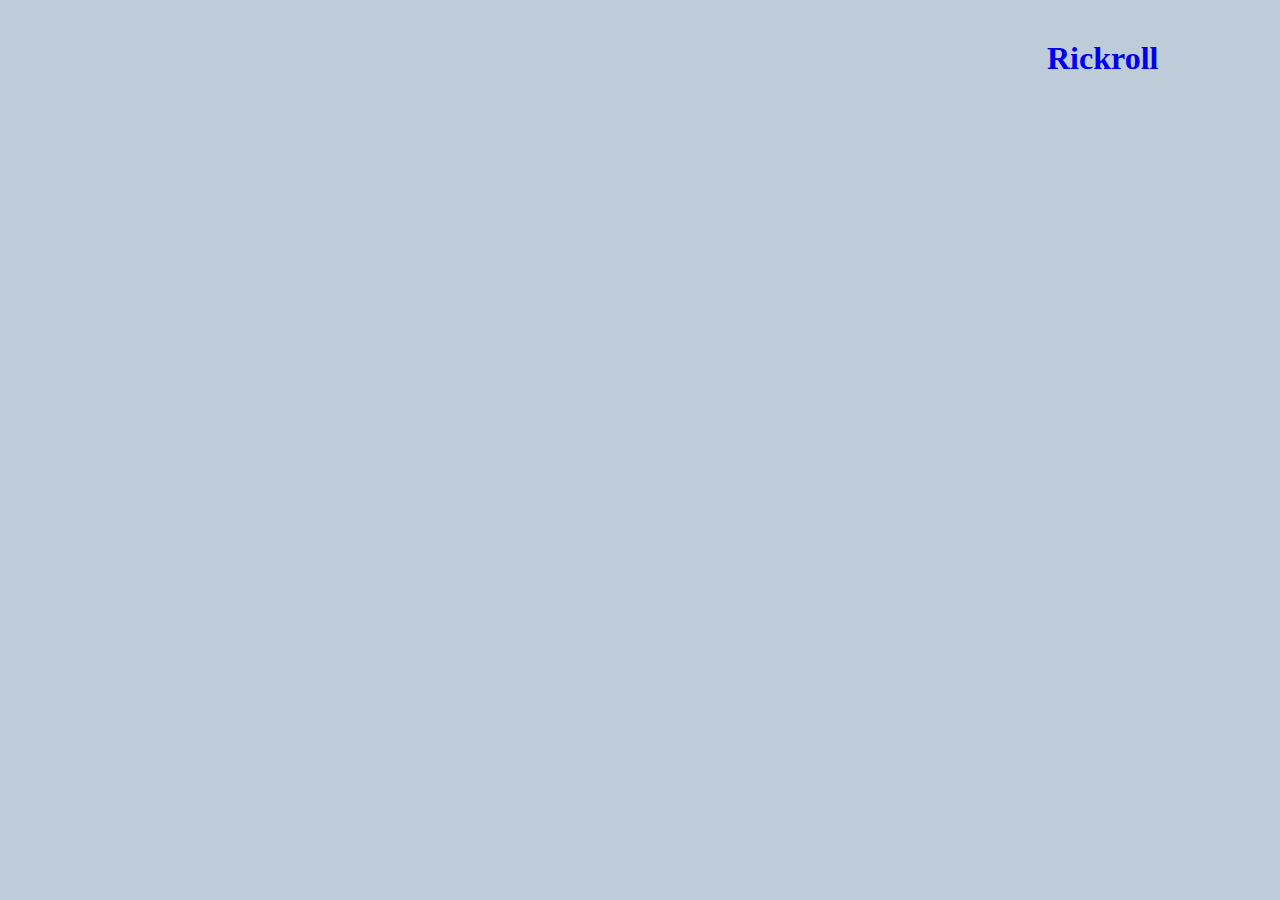
==== index.html @ 747186a8 "🏓😀 Checkpoint ./site3/index.html:2100584/2617 ./script.js:2100584/2336 ./index.html:2100584/5198 ./s" ====
<!DOCTYPE html>
<html lang="en">
  <head>
    <title>Hello!</title>
    <meta charset="utf-8">
    <meta http-equiv="X-UA-Compatible" content="IE=edge">
    <meta name="viewport" content="width=device-width, initial-scale=1">
    <link rel="stylesheet" href="style.css">
    <script src="script.js" defer></script>
    <script language="JavaScript">
<!--
//you can assign the initial color of the background here
r=255;
g=255;
b=255;
flag=0;
t=new Array;
o=new Array;
d=new Array;

function hex(a,c)
{
t[a]=Math.floor(c/16)
o[a]=c%16
switch (t[a])
{
case 10:
t[a]='A';
break;
case 11:
t[a]='B';
break;
case 12:
t[a]='C';
break;
case 13:
t[a]='D';
break;
case 14:
t[a]='E';
break;
case 15:
t[a]='F';
break;
default:
break;
}
switch (o[a])
{
case 10:
o[a]='A';
break;
case 11:
o[a]='B';
break;
case 12:
o[a]='C';
break;
case 13:
o[a]='D';
break;
case 14:
o[a]='E';
break;
case 15:
o[a]='F';
break;
default:
break;
}
}

function ran(a,c)
{
if ((Math.random()>2/3||c==0)&&c<255)
{
c++
d[a]=2;
}
else
{
if ((Math.random()<=1/2||c==255)&&c>0)
{
c--
d[a]=1;
}
else d[a]=0;
}
return c
}
function do_it(a,c)
{
if ((d[a]==2&&c<255)||c==0)
{
c++
d[a]=2
}
else
if ((d[a]==1&&c>0)||c==255)
{
c--;
d[a]=1;
}
if (a==3)
{
if (d[1]==0&&d[2]==0&&d[3]==0)
flag=1
}
return c
}
function disco()
{
if (flag==0)
{
r=ran(1, r);
g=ran(2, g);
b=ran(3, b);
hex(1,r)
hex(2,g)
hex(3,b)
document.body.style.background="#"+t[1]+o[1]+t[2]+o[2]+t[3]+o[3]
flag=50
}
else
{
r=do_it(1, r)
g=do_it(2,g)
b=do_it(3,b)
hex(1,r)
hex(2,g)
hex(3,b)
document.body.style.background="#"+t[1]+o[1]+t[2]+o[2]+t[3]+o[3]
flag--
}

setTimeout('disco()',1)
}
//-->
</script>
  </head>
  <body onload="disco()">
    <header id="site-header">
      <h1><a href="site2/"><p>Rickroll</p></a></h1>
    </header>
    <content id="site-content">
      <div class="mainArea" style="display: none;">
        <h3>
          Welcome to the internet
        </h3>
        <p>
          The internet is a beautiful place. We have frogs and other nice things such as toxicity and popupads
        </p>
        <ul>Beautiful things
          <li>Frogs</li>
          <li>Mems</li>
          <li>Wednesdays</li>
          <li>Reddit</li>
          <li>Knugen</li>
          <li>Rickrolls</li>
        </ul>
        <div style="text-align: center; width: 100%">
          <iframe src="https://giphy.com/embed/Vuw9m5wXviFIQ" width="640" height="530" frameborder="0" style="pointer-events: none;" class="rick"></iframe>
          <embed src="https://cdn.glitch.com/35c9e1e6-5a4a-463d-983d-280a07d767c3%2FRick%20Astley%20-%20Never%20Gonna%20Give%20You%20Up%20(Video).mp3?1541792810841" width="0" height="0" loop="true" autostart="true" hidden="true" />
        </div>
      </div>
    </content>
    <footer id="site-footer"></footer>
  </body>
</html>
---- style.css ----
/* CSS files add styling rules to your content */

header#site-header {
	height: 225px;
	width: 225px;
	background-repeat: no-repeat;
	float:right;
}

#text {
	padding: 1%;
	color: white;
	font-family: Monospace;
}

.list {
	float: left;
	font-family: Monospace;
	padding: 1px;
}

.list p:hover {
	background-color: black;
	display: block;
	width: 50px;
  float: right;
}

body {
	background-color: #FFF;
}

a {
  text-decoration: none;
}

.rick {
  transform: translate(0px,0px);
  animation: move 5s linear 3s infinite alternate;
}

/*animations*/
@keyframes move {
  from {transform: translate(0px,0px)}
  to {transform: translate(200px,0px)}
}
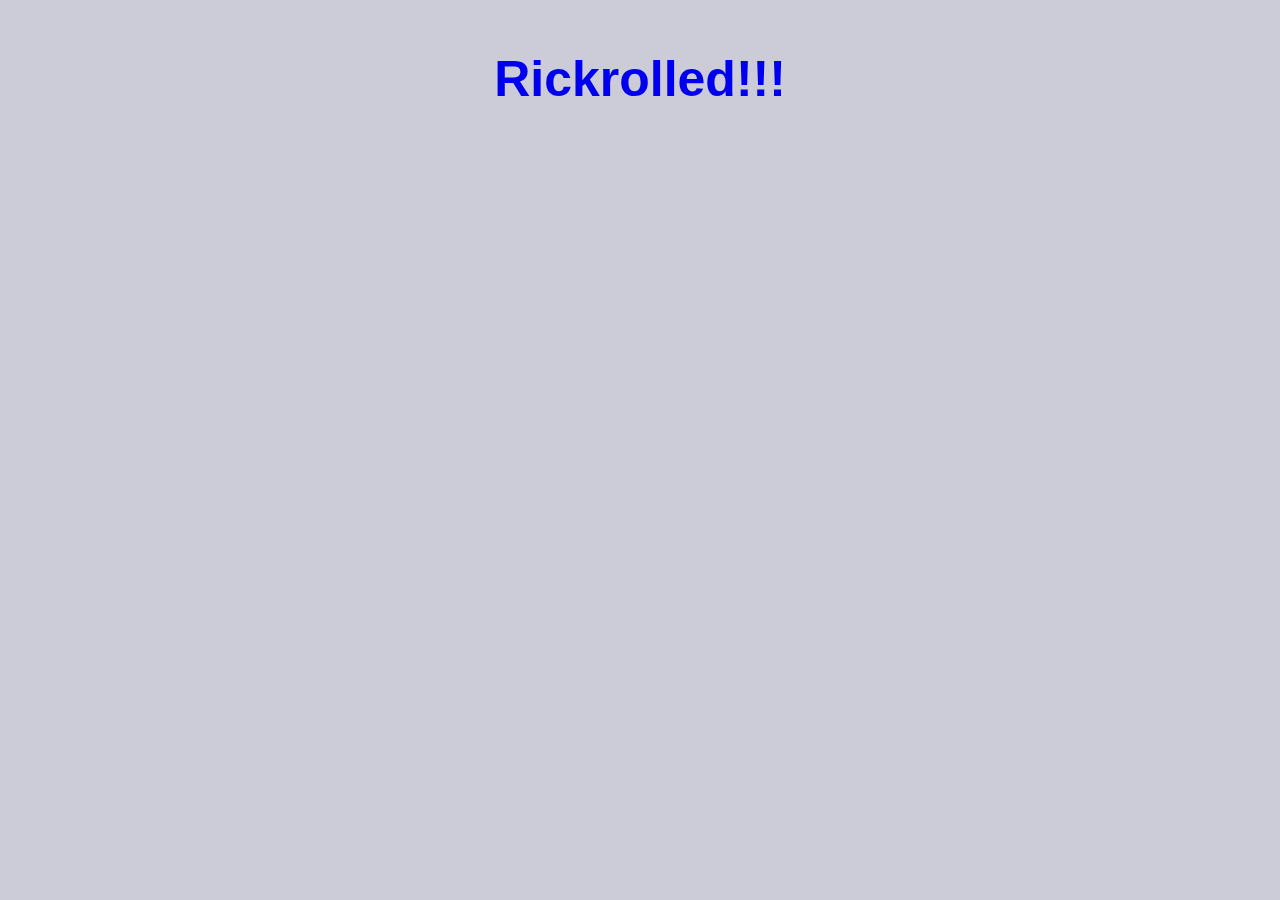
==== commit 3232d61e: "🐂🦀 Checkpoint ./style.css:2100584/484 ./index.html:2100584/99" ====
--- a/index.html
+++ b/index.html
@@ -140,7 +140,7 @@
   </head>
   <body onload="disco()">
     <header id="site-header">
-      <h1><a href="site2/"><p>Rickroll</p></a></h1>
+      <h1><a href="site2/"><p>Rickrolled!!!</p></a></h1>
     </header>
     <content id="site-content">
       <div class="mainArea" style="display: none;">
@@ -158,10 +158,10 @@
           <li>Knugen</li>
           <li>Rickrolls</li>
         </ul>
-        <div style="text-align: center; width: 100%">
-          <iframe src="https://giphy.com/embed/Vuw9m5wXviFIQ" width="640" height="530" frameborder="0" style="pointer-events: none;" class="rick"></iframe>
-          <embed src="https://cdn.glitch.com/35c9e1e6-5a4a-463d-983d-280a07d767c3%2FRick%20Astley%20-%20Never%20Gonna%20Give%20You%20Up%20(Video).mp3?1541792810841" width="0" height="0" loop="true" autostart="true" hidden="true" />
-        </div>
+      </div>
+      <div style="text-align: center; width: 100%">
+        <iframe src="https://giphy.com/embed/Vuw9m5wXviFIQ" width="640" height="530" frameborder="0" style="pointer-events: none;" class="rick"></iframe>
+        <embed src="https://cdn.glitch.com/35c9e1e6-5a4a-463d-983d-280a07d767c3%2FRick%20Astley%20-%20Never%20Gonna%20Give%20You%20Up%20(Video).mp3?1541792810841" width="0" height="0" loop="true" autostart="true" hidden="true" />
       </div>
     </content>
     <footer id="site-footer"></footer>
--- a/style.css
+++ b/style.css
@@ -1,10 +1,12 @@
 /* CSS files add styling rules to your content */
 
 header#site-header {
-	height: 225px;
-	width: 225px;
-	background-repeat: no-repeat;
-	float:right;
+	text-align: center;
+}
+
+header#site-header h1 {
+  font-size: 50px;
+  font-family: "Comic Sans MS", cursive, sans-serif;
 }
 
 #text {
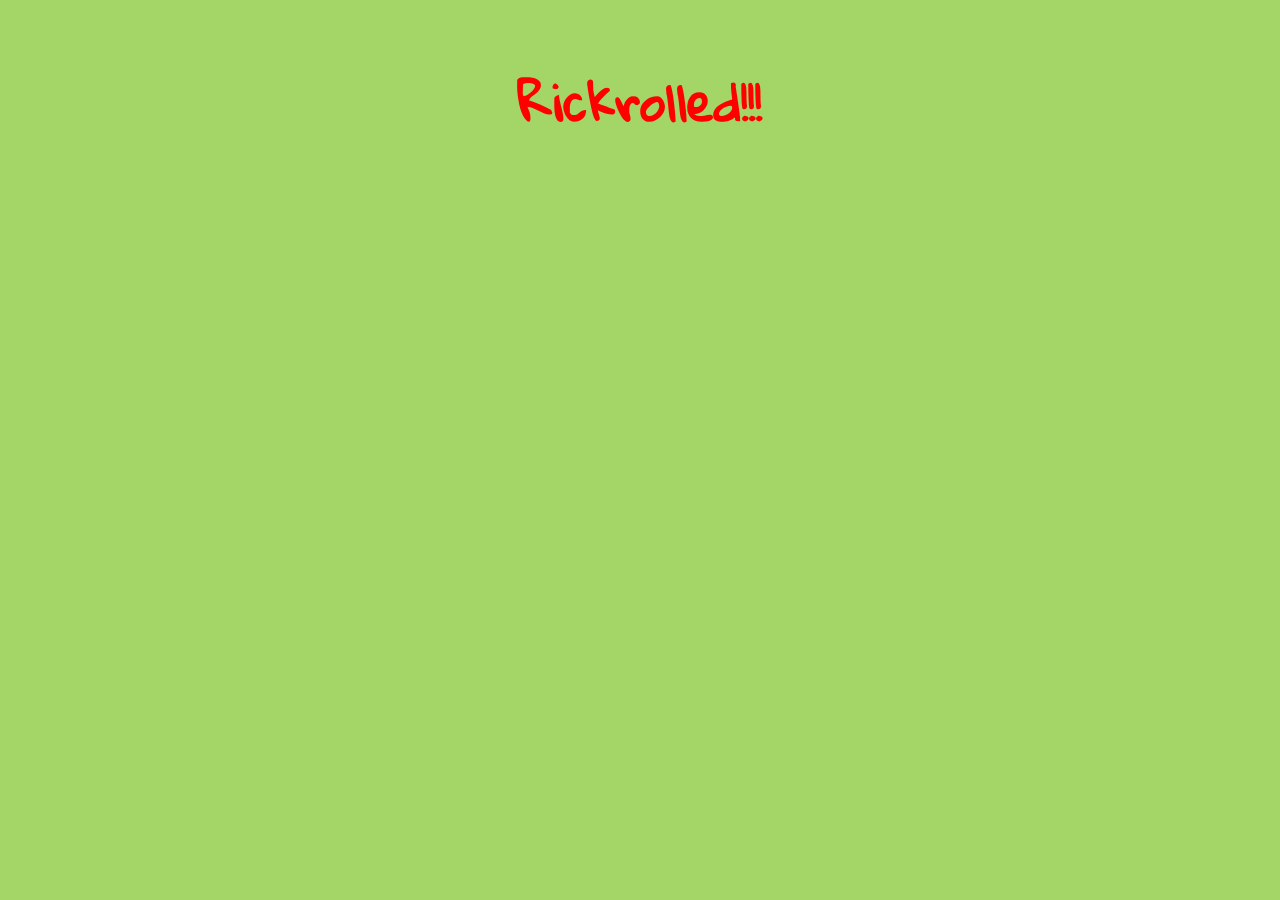
==== commit 4d3afa7a: "💼🐚 Checkpoint ./style.css:2100584/94:2203672/76 ./index.html:2100584/15:2203672/97 ./script.js:21005" ====
--- a/index.html
+++ b/index.html
@@ -1,7 +1,7 @@
 <!DOCTYPE html>
 <html lang="en">
   <head>
-    <title>Hello!</title>
+    <title>Rickrolled!</title>
     <meta charset="utf-8">
     <meta http-equiv="X-UA-Compatible" content="IE=edge">
     <meta name="viewport" content="width=device-width, initial-scale=1">
@@ -137,6 +137,7 @@
 }
 //-->
 </script>
+<link href="https://fonts.googleapis.com/css?family=Gloria+Hallelujah" rel="stylesheet">
   </head>
   <body onload="disco()">
     <header id="site-header">
--- a/style.css
+++ b/style.css
@@ -6,7 +6,7 @@
 
 header#site-header h1 {
   font-size: 50px;
-  font-family: "Comic Sans MS", cursive, sans-serif;
+  font-family: "Gloria Hallelujah", cursive;
 }
 
 #text {
@@ -34,6 +34,11 @@
 
 a {
   text-decoration: none;
+  color: RED;
+}
+
+a:hover {
+ color: YELLOW; 
 }
 
 .rick {
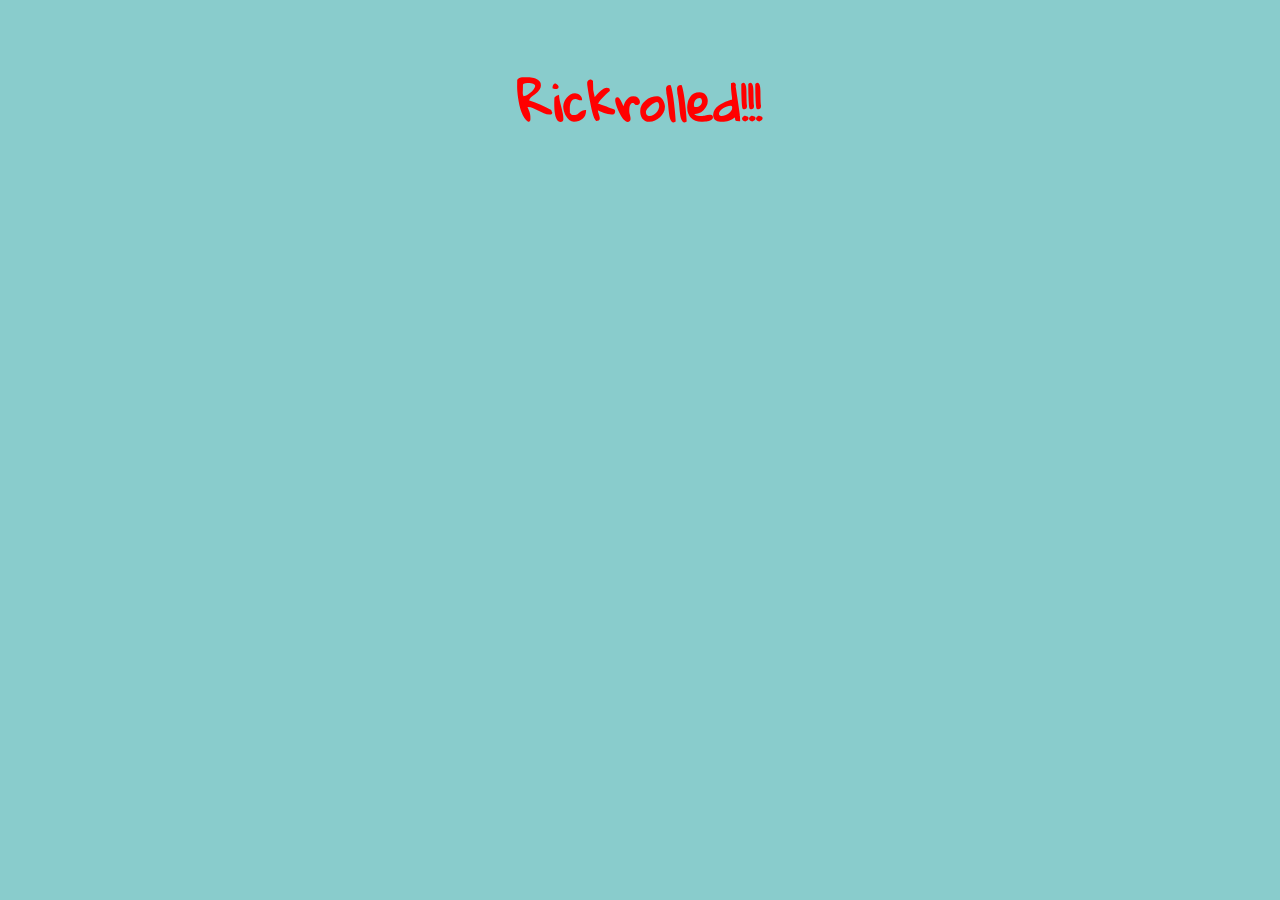
==== commit 72ba9e4e: "🐛🍪 Checkpoint ./index.html:2100584/517 ./style.css:2100584/880" ====
--- a/index.html
+++ b/index.html
@@ -141,30 +141,13 @@
   </head>
   <body onload="disco()">
     <header id="site-header">
-      <h1><a href="site2/"><p>Rickrolled!!!</p></a></h1>
+      <h1><a href="rickroll/"><p>Rickrolled!!!</p></a></h1>
     </header>
     <content id="site-content">
-      <div class="mainArea" style="display: none;">
-        <h3>
-          Welcome to the internet
-        </h3>
-        <p>
-          The internet is a beautiful place. We have frogs and other nice things such as toxicity and popupads
-        </p>
-        <ul>Beautiful things
-          <li>Frogs</li>
-          <li>Mems</li>
-          <li>Wednesdays</li>
-          <li>Reddit</li>
-          <li>Knugen</li>
-          <li>Rickrolls</li>
-        </ul>
-      </div>
       <div style="text-align: center; width: 100%">
         <iframe src="https://giphy.com/embed/Vuw9m5wXviFIQ" width="640" height="530" frameborder="0" style="pointer-events: none;" class="rick"></iframe>
         <embed src="https://cdn.glitch.com/35c9e1e6-5a4a-463d-983d-280a07d767c3%2FRick%20Astley%20-%20Never%20Gonna%20Give%20You%20Up%20(Video).mp3?1541792810841" width="0" height="0" loop="true" autostart="true" hidden="true" />
       </div>
     </content>
-    <footer id="site-footer"></footer>
   </body>
 </html>--- a/style.css
+++ b/style.css
@@ -9,36 +9,13 @@
   font-family: "Gloria Hallelujah", cursive;
 }
 
-#text {
-	padding: 1%;
-	color: white;
-	font-family: Monospace;
-}
-
-.list {
-	float: left;
-	font-family: Monospace;
-	padding: 1px;
-}
-
-.list p:hover {
-	background-color: black;
-	display: block;
-	width: 50px;
-  float: right;
-}
-
-body {
-	background-color: #FFF;
-}
-
 a {
   text-decoration: none;
   color: RED;
 }
 
 a:hover {
- color: YELLOW; 
+  color: YELLOW; 
 }
 
 .rick {
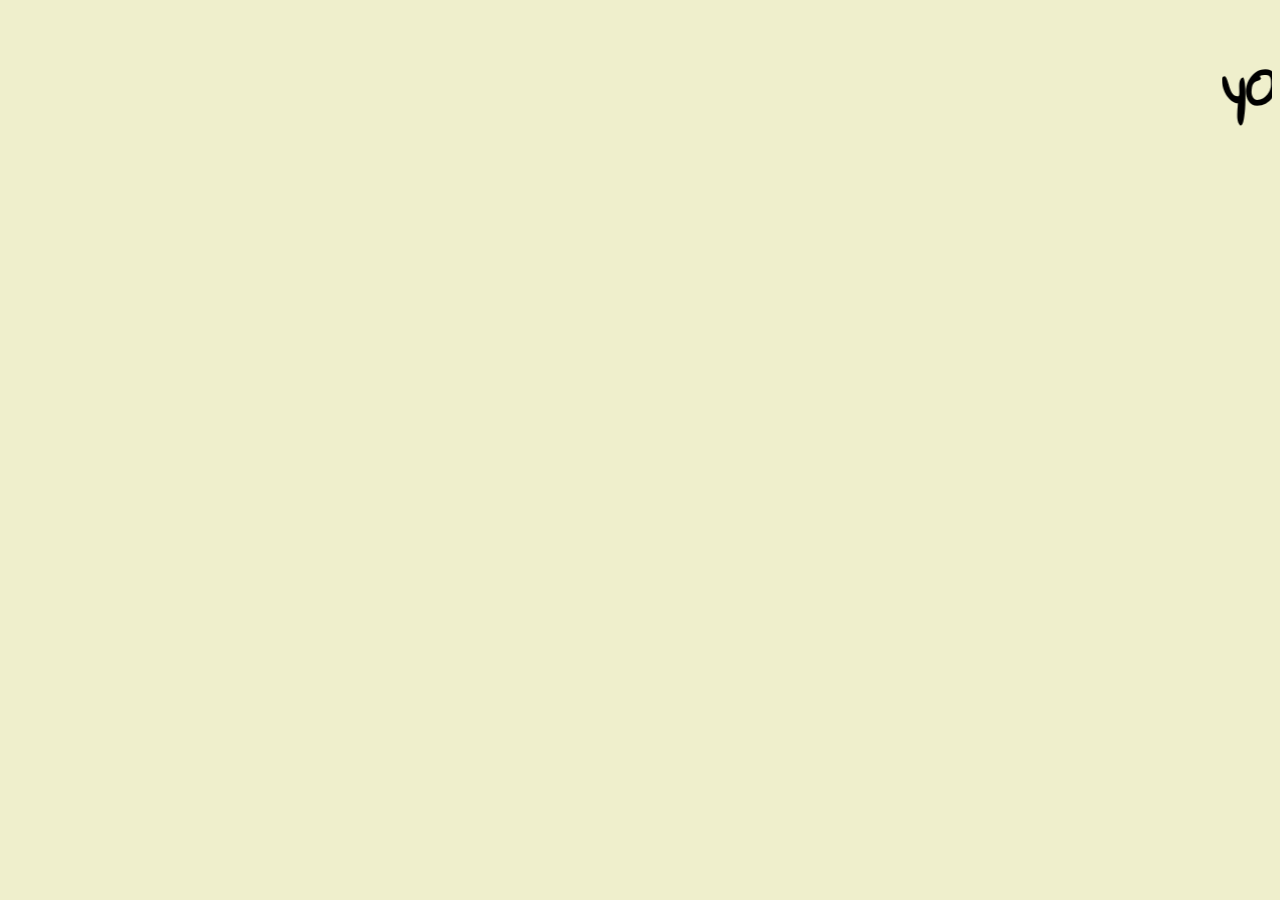
==== commit 7b2dc65e: "🚄🦃 Checkpoint ./index.html:190650/1281 ./style.css:190650/932 ./script.js:190650/4319" ====
--- a/index.html
+++ b/index.html
@@ -10,138 +10,14 @@
     <script language="JavaScript">
 <!--
 //you can assign the initial color of the background here
-r=255;
-g=255;
-b=255;
-flag=0;
-t=new Array;
-o=new Array;
-d=new Array;
 
-function hex(a,c)
-{
-t[a]=Math.floor(c/16)
-o[a]=c%16
-switch (t[a])
-{
-case 10:
-t[a]='A';
-break;
-case 11:
-t[a]='B';
-break;
-case 12:
-t[a]='C';
-break;
-case 13:
-t[a]='D';
-break;
-case 14:
-t[a]='E';
-break;
-case 15:
-t[a]='F';
-break;
-default:
-break;
-}
-switch (o[a])
-{
-case 10:
-o[a]='A';
-break;
-case 11:
-o[a]='B';
-break;
-case 12:
-o[a]='C';
-break;
-case 13:
-o[a]='D';
-break;
-case 14:
-o[a]='E';
-break;
-case 15:
-o[a]='F';
-break;
-default:
-break;
-}
-}
-
-function ran(a,c)
-{
-if ((Math.random()>2/3||c==0)&&c<255)
-{
-c++
-d[a]=2;
-}
-else
-{
-if ((Math.random()<=1/2||c==255)&&c>0)
-{
-c--
-d[a]=1;
-}
-else d[a]=0;
-}
-return c
-}
-function do_it(a,c)
-{
-if ((d[a]==2&&c<255)||c==0)
-{
-c++
-d[a]=2
-}
-else
-if ((d[a]==1&&c>0)||c==255)
-{
-c--;
-d[a]=1;
-}
-if (a==3)
-{
-if (d[1]==0&&d[2]==0&&d[3]==0)
-flag=1
-}
-return c
-}
-function disco()
-{
-if (flag==0)
-{
-r=ran(1, r);
-g=ran(2, g);
-b=ran(3, b);
-hex(1,r)
-hex(2,g)
-hex(3,b)
-document.body.style.background="#"+t[1]+o[1]+t[2]+o[2]+t[3]+o[3]
-flag=50
-}
-else
-{
-r=do_it(1, r)
-g=do_it(2,g)
-b=do_it(3,b)
-hex(1,r)
-hex(2,g)
-hex(3,b)
-document.body.style.background="#"+t[1]+o[1]+t[2]+o[2]+t[3]+o[3]
-flag--
-}
-
-setTimeout('disco()',1)
-}
 //-->
 </script>
 <link href="https://fonts.googleapis.com/css?family=Gloria+Hallelujah" rel="stylesheet">
   </head>
   <body onload="disco()">
     <header id="site-header">
-      <h1><a href="rickroll/"><p>Rickrolled!!!</p></a></h1>
+      <h1><marquee>yOu'Ve BeEn HaCkEd By mImI!!!</marquee></h1>
     </header>
     <content id="site-content">
       <div style="text-align: center; width: 100%">
--- a/style.css
+++ b/style.css
@@ -22,9 +22,39 @@
   transform: translate(0px,0px);
   animation: move 5s linear 3s infinite alternate;
 }
+.marquee {
+  height: 25px;
+  width: 420px;
+
+  overflow: hidden;
+  position: relative;
+}
+
+.marquee div {
+  display: block;
+  width: 200%;
+  height: 30px;
+
+  position: absolute;
+  overflow: hidden;
+
+  animation: marquee 5s linear infinite;
+}
+
+.marquee span {
+  float: left;
+  width: 50%;
+}
+
 
 /*animations*/
 @keyframes move {
   from {transform: translate(0px,0px)}
   to {transform: translate(200px,0px)}
+}
+
+
+@keyframes marquee {
+  0% { left: 0; }
+  100% { left: -100%; }
 }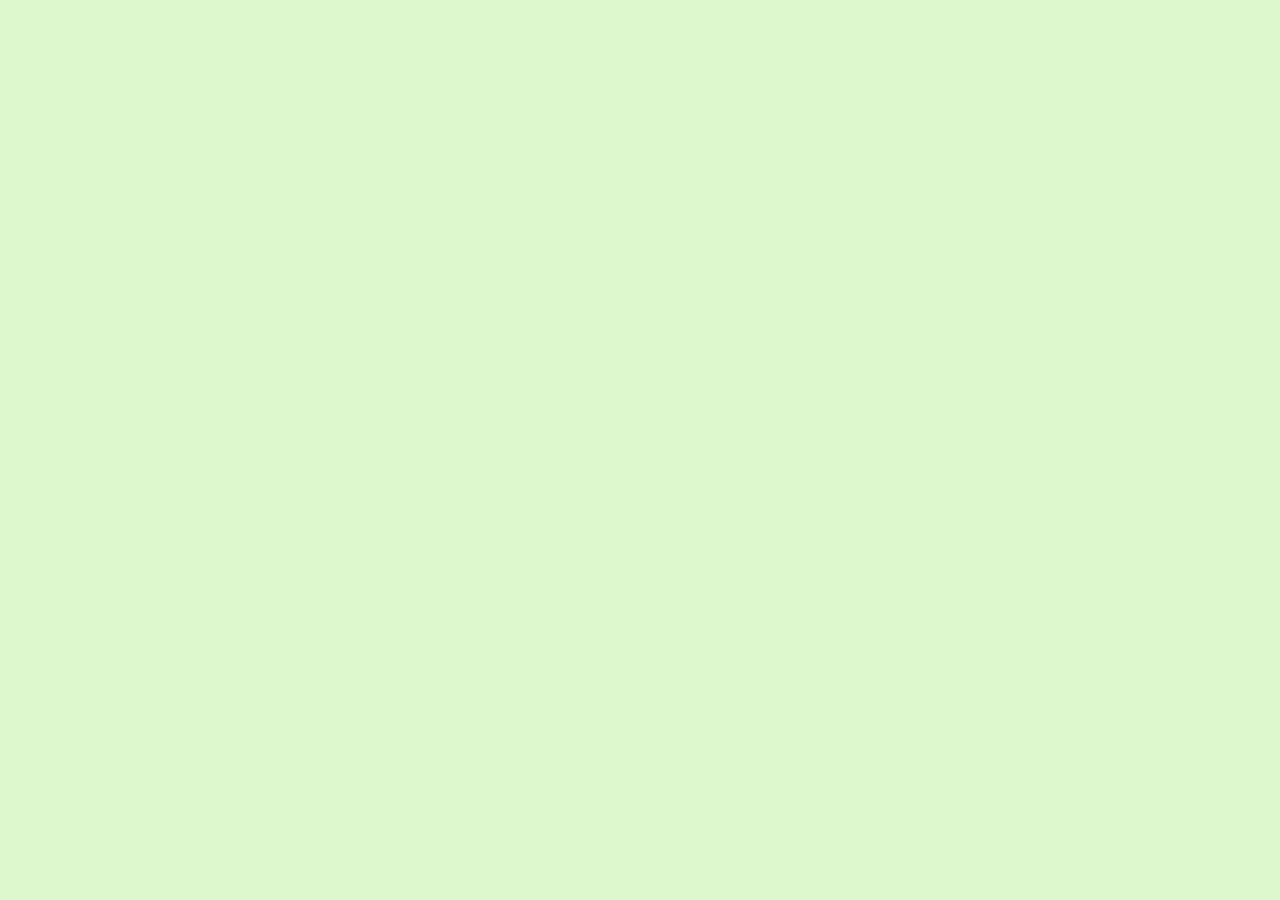
==== commit f71745d8: "🏡🎇 Checkpoint ./index.html:190650/349 ./style.css:190650/5 ./script.js:190650/11" ====
--- a/index.html
+++ b/index.html
@@ -7,17 +7,14 @@
     <meta name="viewport" content="width=device-width, initial-scale=1">
     <link rel="stylesheet" href="style.css">
     <script src="script.js" defer></script>
-    <script language="JavaScript">
-<!--
-//you can assign the initial color of the background here
-
-//-->
-</script>
 <link href="https://fonts.googleapis.com/css?family=Gloria+Hallelujah" rel="stylesheet">
   </head>
   <body onload="disco()">
     <header id="site-header">
-      <h1><marquee>yOu'Ve BeEn HaCkEd By mImI!!!</marquee></h1>
+      <div class="marquee">
+      <h1><span>yOu'Ve BeEn HaCkEd By mImI!!!</span></h1>
+        
+      </div>
     </header>
     <content id="site-content">
       <div style="text-align: center; width: 100%">
--- a/style.css
+++ b/style.css
@@ -30,7 +30,7 @@
   position: relative;
 }
 
-.marquee div {
+.marquee h1 {
   display: block;
   width: 200%;
   height: 30px;
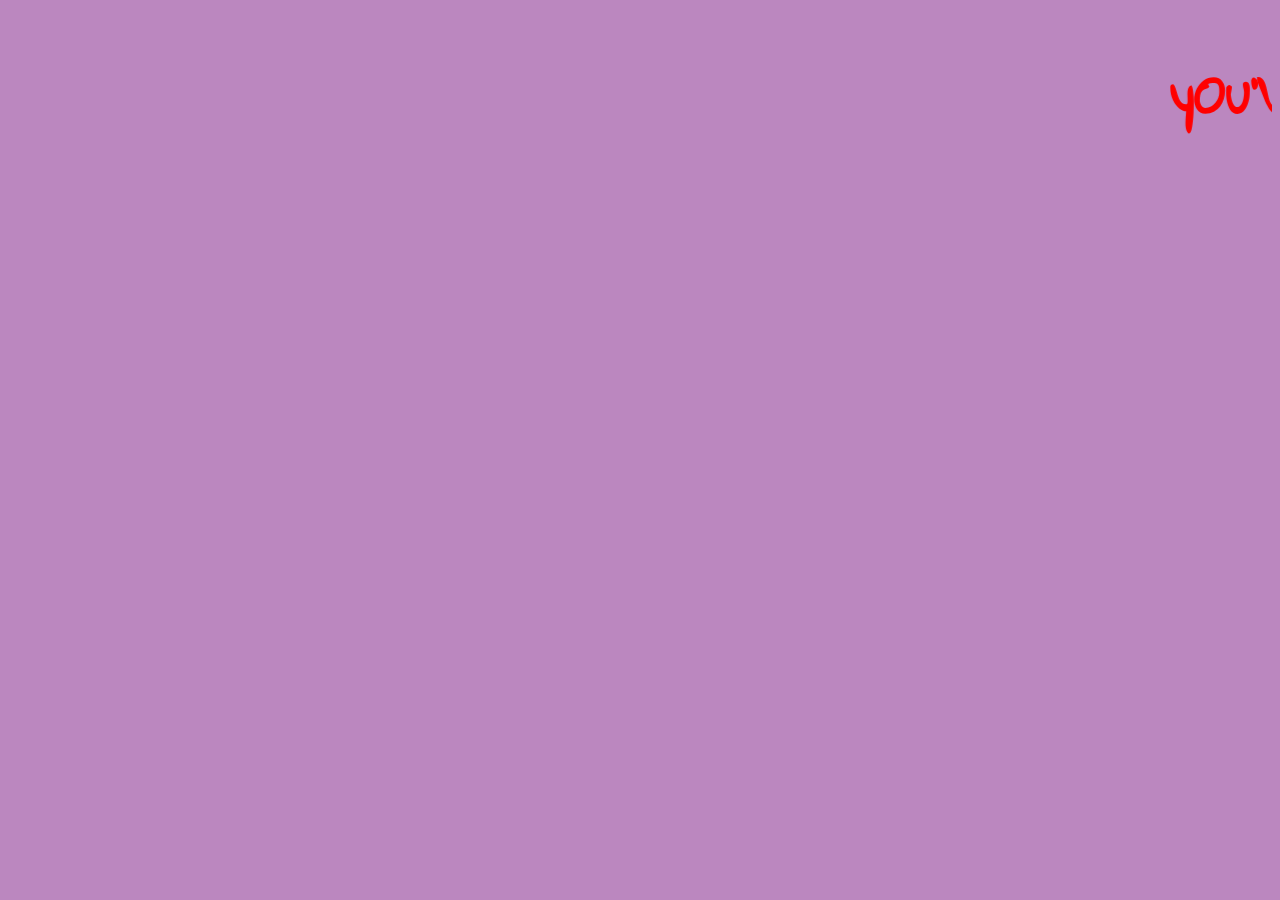
==== commit ca6bc653: "get hackt!" ====
--- a/index.html
+++ b/index.html
@@ -12,15 +12,19 @@
   <body onload="disco()">
     <header id="site-header">
       <div class="marquee">
-      <h1><span>yOu'Ve BeEn HaCkEd By mImI!!!</span></h1>
-        
+      <marquee behavior="scroll" scrollamount="12">
+        <h1><span>yOu'Ve BeEn HaCkEd By mImI!!!</span></h1>
+        </marquee>
       </div>
     </header>
     <content id="site-content">
       <div style="text-align: center; width: 100%">
         <iframe src="https://giphy.com/embed/Vuw9m5wXviFIQ" width="640" height="530" frameborder="0" style="pointer-events: none;" class="rick"></iframe>
-        <embed src="https://cdn.glitch.com/35c9e1e6-5a4a-463d-983d-280a07d767c3%2FRick%20Astley%20-%20Never%20Gonna%20Give%20You%20Up%20(Video).mp3?1541792810841" width="0" height="0" loop="true" autostart="true" hidden="true" />
+        <!-- <embed src="/public/neverGonna.mp3" width="0" height="0" loop="true" autostart="true" hidden="true" /> -->
+				<audio loop autoplay>
+					<source src="/public/neverGonna.mp3" />
+				</audio>
       </div>
     </content>
   </body>
-</html>+</html>
--- a/style.css
+++ b/style.css
@@ -9,7 +9,7 @@
   font-family: "Gloria Hallelujah", cursive;
 }
 
-a {
+h1 {
   text-decoration: none;
   color: RED;
 }
@@ -22,7 +22,7 @@
   transform: translate(0px,0px);
   animation: move 5s linear 3s infinite alternate;
 }
-.marquee {
+/* .marquee {
   height: 25px;
   width: 420px;
 
@@ -44,7 +44,7 @@
 .marquee span {
   float: left;
   width: 50%;
-}
+} */
 
 
 /*animations*/
@@ -54,7 +54,7 @@
 }
 
 
-@keyframes marquee {
+/* @keyframes marquee {
   0% { left: 0; }
   100% { left: -100%; }
-}+} */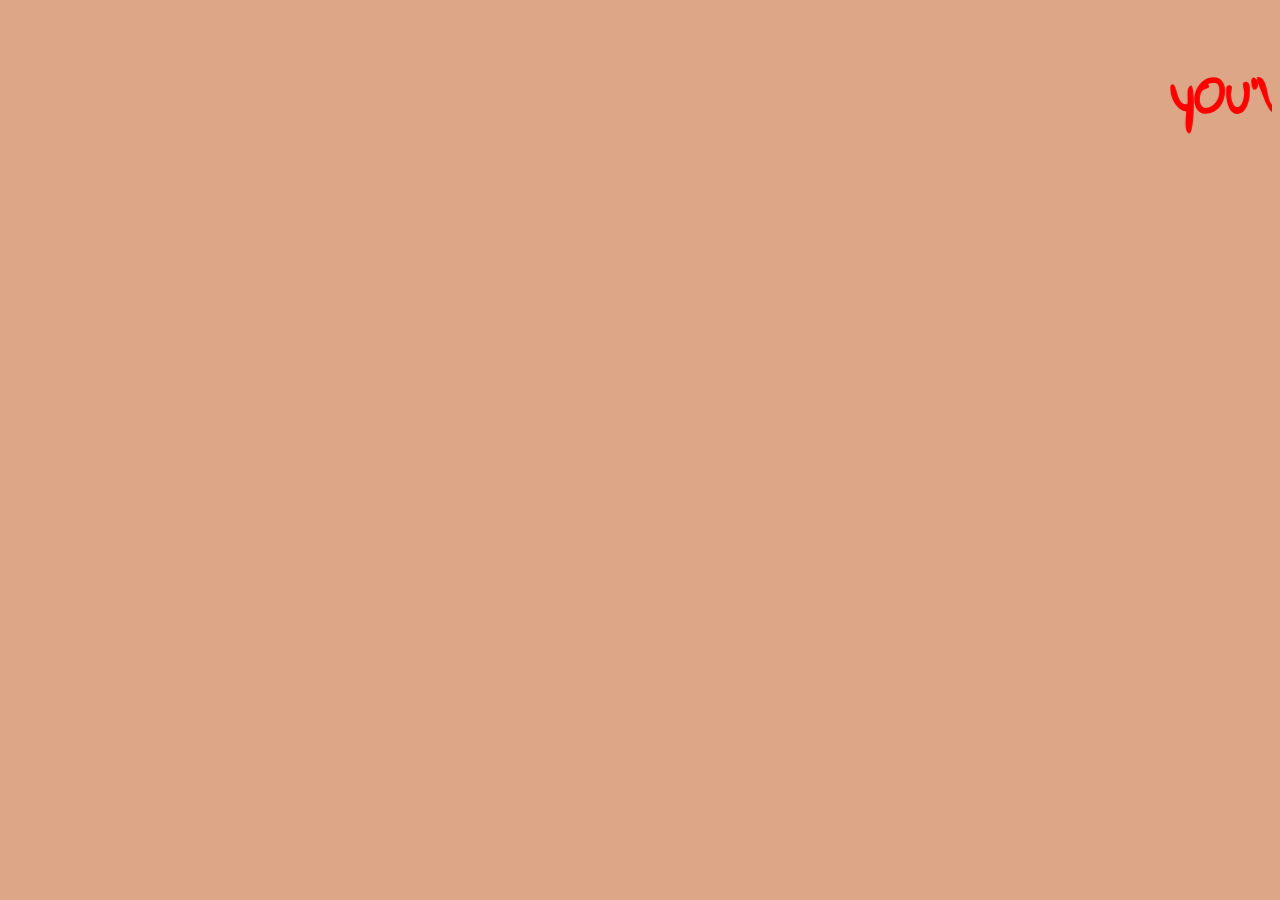
==== commit c20a9779: "cleanup" ====
--- a/index.html
+++ b/index.html
@@ -20,9 +20,8 @@
     <content id="site-content">
       <div style="text-align: center; width: 100%">
         <iframe src="https://giphy.com/embed/Vuw9m5wXviFIQ" width="640" height="530" frameborder="0" style="pointer-events: none;" class="rick"></iframe>
-        <!-- <embed src="/public/neverGonna.mp3" width="0" height="0" loop="true" autostart="true" hidden="true" /> -->
 				<audio loop autoplay>
-					<source src="/public/neverGonna.mp3" />
+					<source src="/assets/neverGonna.mp3" />
 				</audio>
       </div>
     </content>
